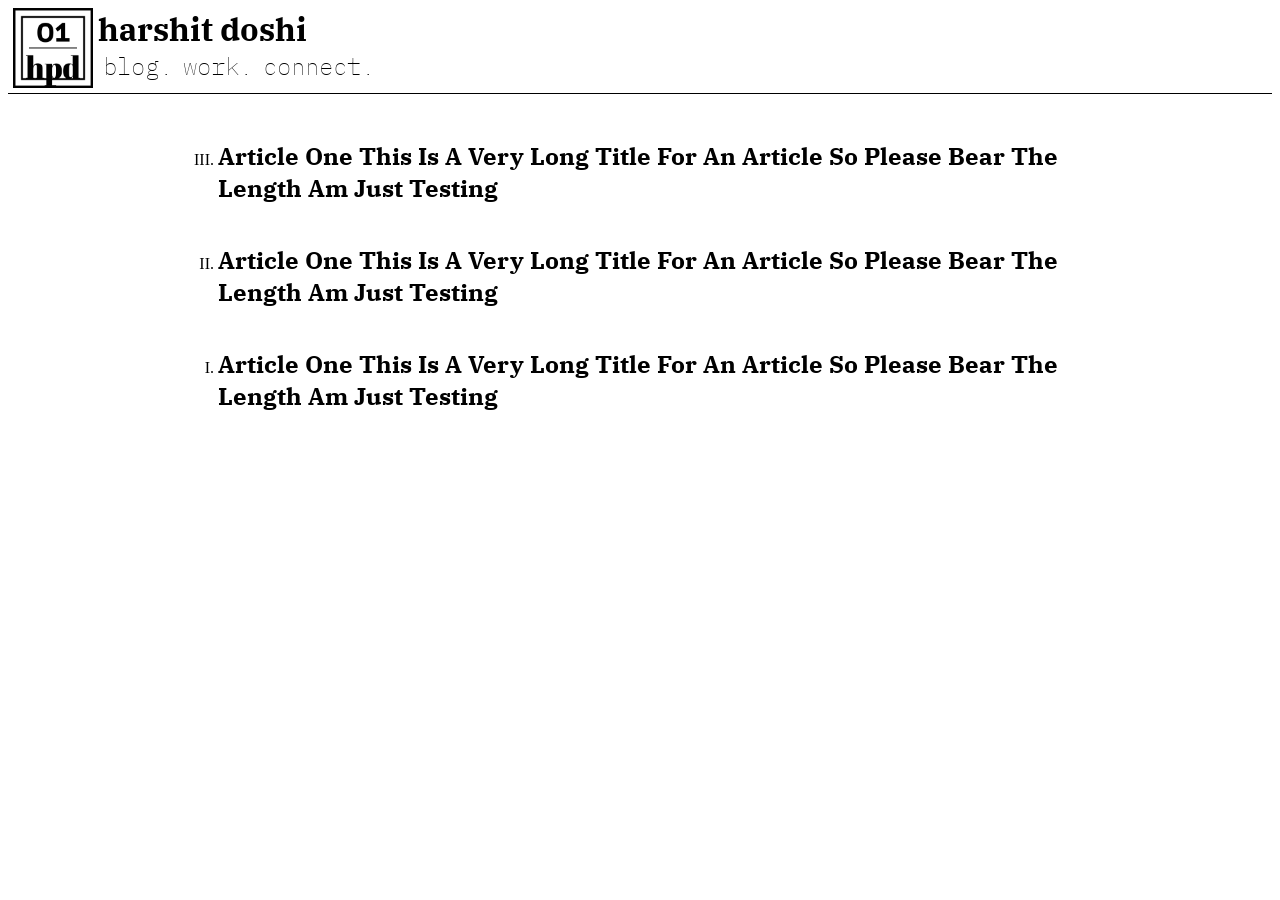
==== blog.html @ 1939b813 "Rewriting the whole project." ====
<!DOCTYPE html>
<html>
    <head>
        <title>home</title>
        <meta charset="utf-8">
        <link href="css/snow.css" rel="stylesheet" type="text/css">
    </head>
    <body>
        <header>
            <ul class="navbar">
                <li class="blog-logo">
                    <img src="logo-inverted.png">
                </li>
                <li>
                    <ul class="navbar-items">
                        <li class="blog-brand">
                            harshit doshi
                        </li>
                        <li>
                            <ul class="blog-tabs">
                                <li><a href="blog.html">blog.</a></li>
                                <li><a href="work.html">work.</a></li>
                                <li><a href="connect.html">connect.</a></li>
                            </ul>
                        </li>
                    </ul>
                </li>
            </ul>
        </header>
        <section>
            <ol class="blog-list">
                <li class="blog-item">
                    <h2>Article One This Is A Very Long Title For An Article So Please Bear The Length Am Just Testing</h2>
                </li>
                <li class="blog-item">
                    <h2>Article One This Is A Very Long Title For An Article So Please Bear The Length Am Just Testing</h2>
                </li>
                <li class="blog-item">
                    <h2>Article One This Is A Very Long Title For An Article So Please Bear The Length Am Just Testing</h2>
                </li>
            </ol>
        </section>
    </body>
</html>
---- css/snow.css ----
@import url('https://fonts.googleapis.com/css?family=IBM+Plex+Mono|IBM+Plex+Serif&display=swap');

.home {
    display: block;
    list-style: none;
    text-align: center;
    padding-top: 0px;
    padding-bottom: 0px;
    padding-left: 0px;
    padding-right: 0px;
    align-items: center;
    justify-content: center;
}

.home img {

    width: 150px;
    height: 150px;
}

.home a {
    color: #000000;
    text-decoration: none;
}

.home a:hover {
    color: #ffffff;
    background: #000000;
    text-decoration: none;
}

.home-brand {
    color: #000000;
    font-family: 'IBM Plex Serif', serif;
    font-weight: bolder;
    font-size: 400%;
}

.home-brand:hover {
    color: #000000;
    font-family: 'IBM Plex Serif', serif;
    font-weight: bolder;
    font-size: 400%;
}

.home-list {
    color: #000000;
    font-family: 'IBM Plex Mono', monospace;
    font-size: 250%;
    font-weight: 100;
}

header {
    background: #ffffff;
    width: 100%;
    padding-bottom: 5px;
    border-bottom: 1px solid #000000;
}

.navbar {
    display: flex;
    flex-direction: row;
    list-style: none;
    margin: 0;
    padding-top: 0px;
    padding-bottom: 0px;
    padding-left: 5px;
    padding-right: 5px;
}

.blog-logo {
    display: flex;
    padding-top: 0px;
    padding-bottom: 0px;
    padding-left: 0px;
    padding-right: 0px;
    width: 80px;
    height: 80px;
}

.navbar-items {
    display: flex;
    flex-direction: column;
    list-style: none;
    margin: 0;
    padding-top: 0px;
    padding-bottom: 0px;
    padding-left: 5px;
    padding-right: 5px;
}

.blog-brand {
    display: block;
    padding-top: 0px;
    padding-bottom: 0px;
    padding-left: 0px;
    padding-right: 0px;
    color: #000000;
    font-family: 'IBM Plex Serif', serif;
    font-weight: bolder;
    font-size: 200%;
}

.blog-tabs {
    display: flex;
    list-style: none;
    padding-top: 0px;
    padding-bottom: 0px;
    padding-left: 0px;
    padding-right: 0px;
}

.blog-tabs li {
    display: flex;
    color: #000000;
    font-family: 'IBM Plex Mono', monospace;
    font-size: 150%;
    font-weight: 100;
    padding-top: 0px;
    padding-bottom: 0px;
    padding-left: 0px;
    padding-right: 0px;
}

.blog-tabs li:hover {
    display: flex;
    color: #ffffff;
    background: #000000;
    font-family: 'IBM Plex Mono', monospace;
    font-size: 150%;
    font-weight: 100;
    padding-top: 0px;
    padding-bottom: 0px;
    padding-left: 0px;
    padding-right: 0px;
}

.navbar-items a {
    color: #000000;
    padding-left: 5px;
    padding-right: 5px;
    text-decoration: none;
}

.navbar-items a:hover {
    color: #ffffff;
    padding-left: 5px;
    padding-right: 5px;
    text-decoration: none;
}

.blog-list {
    display: flex;
    flex-direction: column-reverse;
    flex-wrap: wrap;
    list-style: upper-roman;
    list-style-position: outside;
    padding: 0px;
    margin-left: 200px;
    margin-right: 200px;
}

.blog-item {
    flex: auto;
}

.blog-item h2 {
    font-family: 'IBM Plex Serif', serif;
    font-size: 150%;
    font-weight: bold;
}

section {
    display: flex;
    padding: 10px;
    flex-wrap: wrap;
    justify-content: space-around;
}

section article {
    margin-left: 200px;
    margin-right: 200px;
    flex: 600px;
}

section article h2 {
    font-size: 200%;
    font-family: 'IBM Plex Serif', serif;
    text-align: center;
}

section article img {
    display: block;
    max-width: 100%;
    max-height: 50%;
    margin: auto;
    border: 2px solid #000000;
    image-rendering: auto;
}

section article p {
    font-size: 130%;
    font-family: 'IBM Plex Serif', serif;
    text-align: left;
}

.highlighter {
    color: #000000;
    background: #ffff00;
    border: 0px;
}
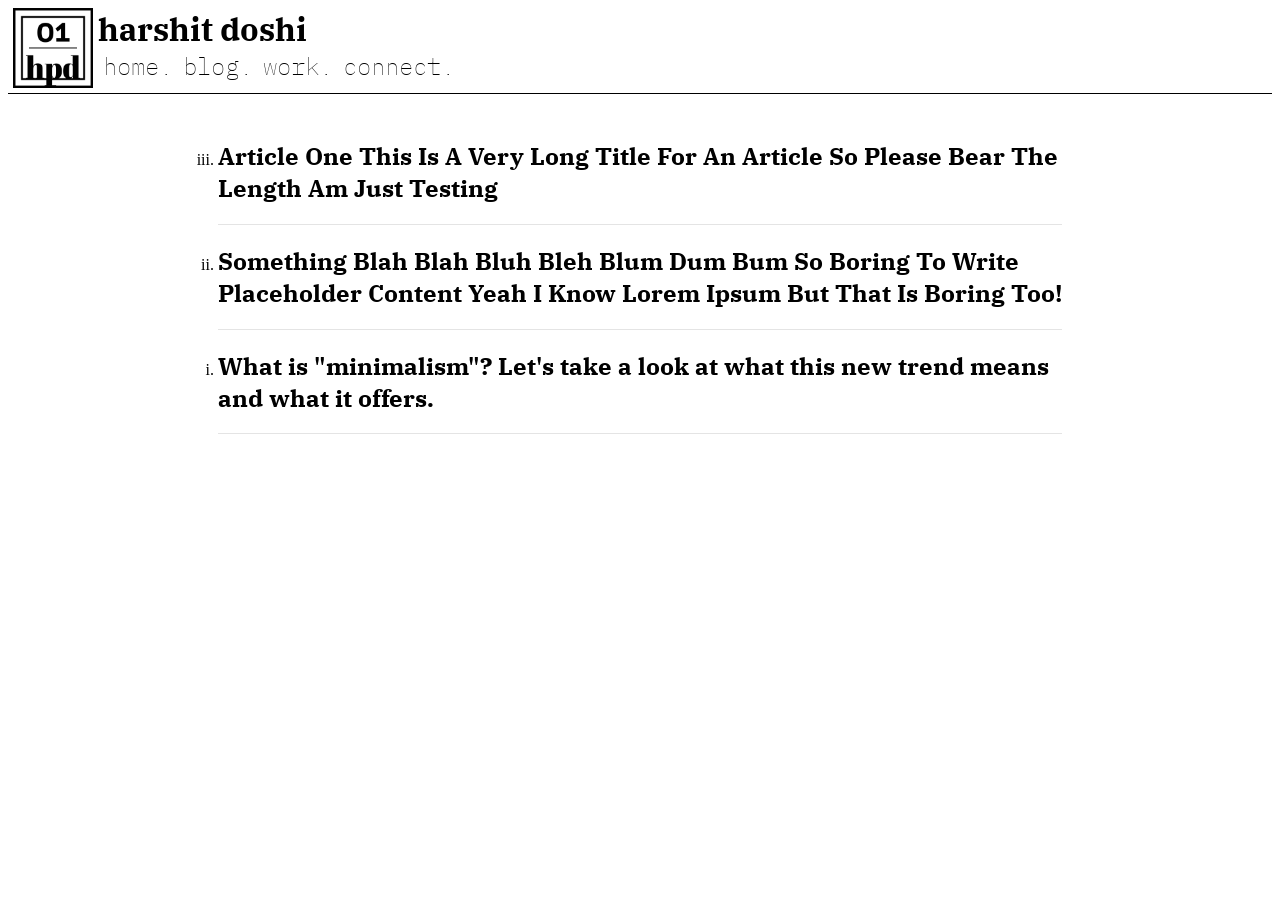
==== commit 75e4f1a1: "Rewriting the whole project." ====
--- a/blog.html
+++ b/blog.html
@@ -18,6 +18,7 @@
                         </li>
                         <li>
                             <ul class="blog-tabs">
+                                <li><a href="home.html">home.</a></li>
                                 <li><a href="blog.html">blog.</a></li>
                                 <li><a href="work.html">work.</a></li>
                                 <li><a href="connect.html">connect.</a></li>
@@ -30,13 +31,13 @@
         <section>
             <ol class="blog-list">
                 <li class="blog-item">
-                    <h2>Article One This Is A Very Long Title For An Article So Please Bear The Length Am Just Testing</h2>
+                    <h2><a href="post.html">What is "minimalism"? Let's take a look at what this new trend means and what it offers.</a></h2>
                 </li>
                 <li class="blog-item">
-                    <h2>Article One This Is A Very Long Title For An Article So Please Bear The Length Am Just Testing</h2>
+                    <h2><a href="post.html">Something Blah Blah Bluh Bleh Blum Dum Bum So Boring To Write Placeholder Content Yeah I Know Lorem Ipsum But That Is Boring Too!</a></h2>
                 </li>
                 <li class="blog-item">
-                    <h2>Article One This Is A Very Long Title For An Article So Please Bear The Length Am Just Testing</h2>
+                    <h2><a href="post.html">Article One This Is A Very Long Title For An Article So Please Bear The Length Am Just Testing</a></h2>
                 </li>
             </ol>
         </section>
--- a/css/snow.css
+++ b/css/snow.css
@@ -152,19 +152,33 @@
 .blog-list {
     display: flex;
     flex-direction: column-reverse;
-    flex-wrap: wrap;
-    list-style: upper-roman;
-    list-style-position: outside;
+    list-style: lower-roman;
     padding: 0px;
     margin-left: 200px;
     margin-right: 200px;
 }
 
 .blog-item {
+    color: #000000;
+    border-bottom: 1px solid #e4e4e4;
+}
+
+.blog-item h2 a {
+    display: block;
     flex: auto;
+    text-decoration: none;
+    color: #000000;
+}
+
+.blog-item h2 a:hover {
+    color: #ffffff;
+    background: #000000;
+    display: inline;
+    text-decoration: none;
 }
 
 .blog-item h2 {
+    display: block;
     font-family: 'IBM Plex Serif', serif;
     font-size: 150%;
     font-weight: bold;
@@ -204,8 +218,26 @@
     text-align: left;
 }
 
-.highlighter {
-    color: #000000;
-    background: #ffff00;
+.highlighted {
+    color: #000000;
+    background: #ffff81;
+    border: 0px;
+}
+
+.important {
+    color: #000000;
+    background: #aab6fe;
+    border: 0px;
+}
+
+.successful {
+    color: #000000;
+    background: #b2fab4;
+    border: 0px;
+}
+
+.danger {
+    color: #000000;
+    background: #ffa4a2;
     border: 0px;
 }
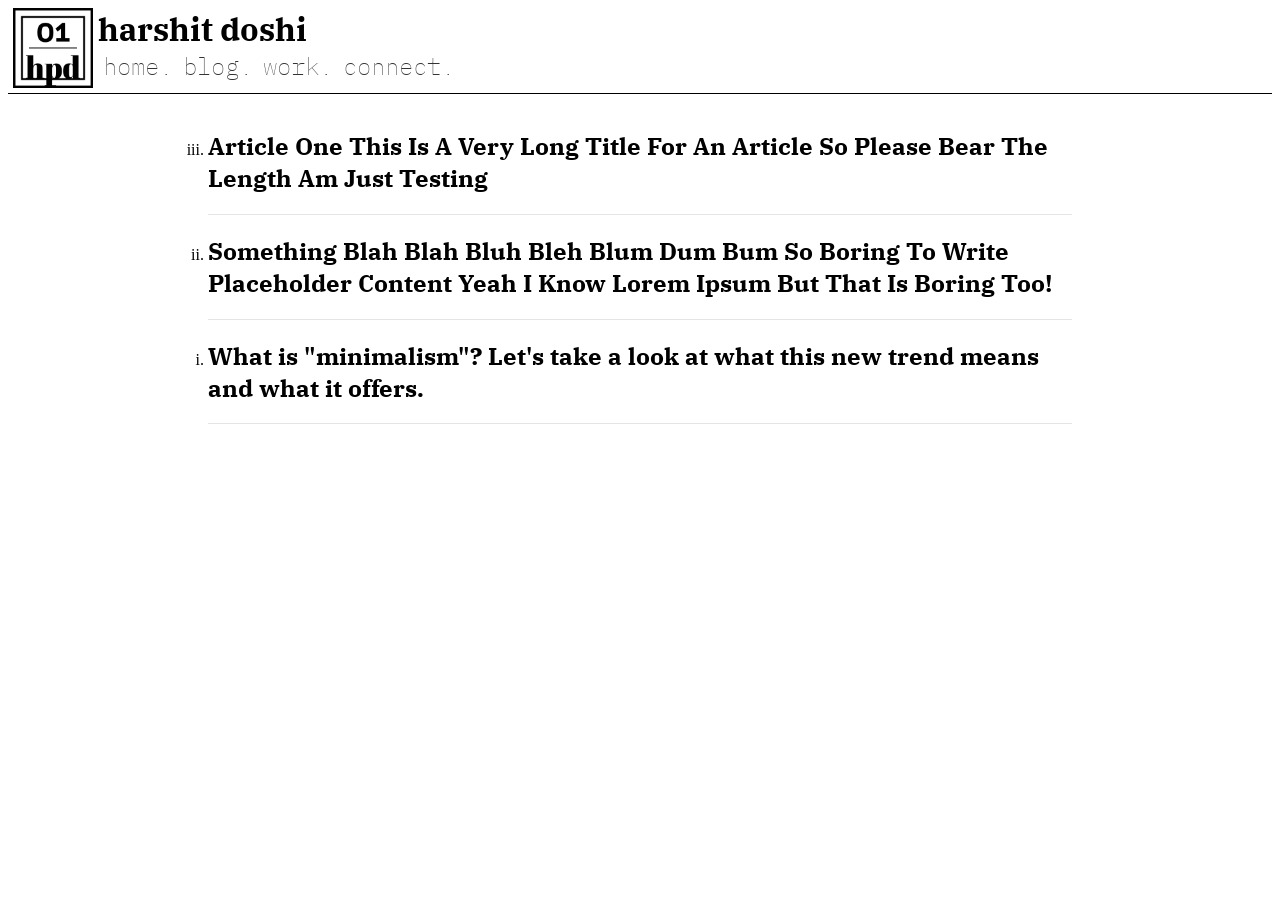
==== commit 54ad7660: "Backup" ====
--- a/blog.html
+++ b/blog.html
@@ -1,45 +1,45 @@
-<!DOCTYPE html>
-<html>
-    <head>
-        <title>home</title>
-        <meta charset="utf-8">
-        <link href="css/snow.css" rel="stylesheet" type="text/css">
-    </head>
-    <body>
-        <header>
-            <ul class="navbar">
-                <li class="blog-logo">
-                    <img src="logo-inverted.png">
-                </li>
-                <li>
-                    <ul class="navbar-items">
-                        <li class="blog-brand">
-                            harshit doshi
-                        </li>
-                        <li>
-                            <ul class="blog-tabs">
-                                <li><a href="home.html">home.</a></li>
-                                <li><a href="blog.html">blog.</a></li>
-                                <li><a href="work.html">work.</a></li>
-                                <li><a href="connect.html">connect.</a></li>
-                            </ul>
-                        </li>
-                    </ul>
-                </li>
-            </ul>
-        </header>
-        <section>
-            <ol class="blog-list">
-                <li class="blog-item">
-                    <h2><a href="post.html">What is "minimalism"? Let's take a look at what this new trend means and what it offers.</a></h2>
-                </li>
-                <li class="blog-item">
-                    <h2><a href="post.html">Something Blah Blah Bluh Bleh Blum Dum Bum So Boring To Write Placeholder Content Yeah I Know Lorem Ipsum But That Is Boring Too!</a></h2>
-                </li>
-                <li class="blog-item">
-                    <h2><a href="post.html">Article One This Is A Very Long Title For An Article So Please Bear The Length Am Just Testing</a></h2>
-                </li>
-            </ol>
-        </section>
-    </body>
+<!DOCTYPE html>
+<html>
+    <head>
+        <title>home</title>
+        <meta charset="utf-8">
+        <link href="css/blog.css" rel="stylesheet" type="text/css">
+    </head>
+    <body>
+        <header>
+            <ul class="navbar">
+                <li class="navbar-logo">
+                    <img src="logo-inverted.png">
+                </li>
+                <li>
+                    <ul class="navbar-items">
+                        <li class="navbar-brand">
+                            harshit doshi
+                        </li>
+                        <li>
+                            <ul class="navbar-tabs">
+                                <li><a href="index.html">home.</a></li>
+                                <li><a href="blog.html">blog.</a></li>
+                                <li><a href="work.html">work.</a></li>
+                                <li><a href="connect.html">connect.</a></li>
+                            </ul>
+                        </li>
+                    </ul>
+                </li>
+            </ul>
+        </header>
+        <section>
+            <ol class="blog-list">
+                <li class="blog-item">
+                    <h2><a href="post.html">What is "minimalism"? Let's take a look at what this new trend means and what it offers.</a></h2>
+                </li>
+                <li class="blog-item">
+                    <h2><a href="post.html">Something Blah Blah Bluh Bleh Blum Dum Bum So Boring To Write Placeholder Content Yeah I Know Lorem Ipsum But That Is Boring Too!</a></h2>
+                </li>
+                <li class="blog-item">
+                    <h2><a href="post.html">Article One This Is A Very Long Title For An Article So Please Bear The Length Am Just Testing</a></h2>
+                </li>
+            </ol>
+        </section>
+    </body>
 </html>
--- a/css/blog.css
+++ b/css/blog.css
@@ -0,0 +1,37 @@
+@import 'snow.css';
+@import 'navbar.css';
+
+.blog-list {
+    display: flex;
+    flex-direction: column-reverse;
+    list-style: lower-roman;
+    padding: 0px;
+    margin-left: 200px;
+    margin-right: 200px;
+}
+
+.blog-item {
+    color: #000000;
+    border-bottom: 1px solid #e4e4e4;
+}
+
+.blog-item h2 a {
+    display: block;
+    flex: auto;
+    text-decoration: none;
+    color: #000000;
+}
+
+.blog-item h2 a:hover {
+    color: #ffffff;
+    background: #000000;
+    display: inline;
+    text-decoration: none;
+}
+
+.blog-item h2 {
+    display: block;
+    font-family: 'IBM Plex Serif', serif;
+    font-size: 150%;
+    font-weight: bold;
+}
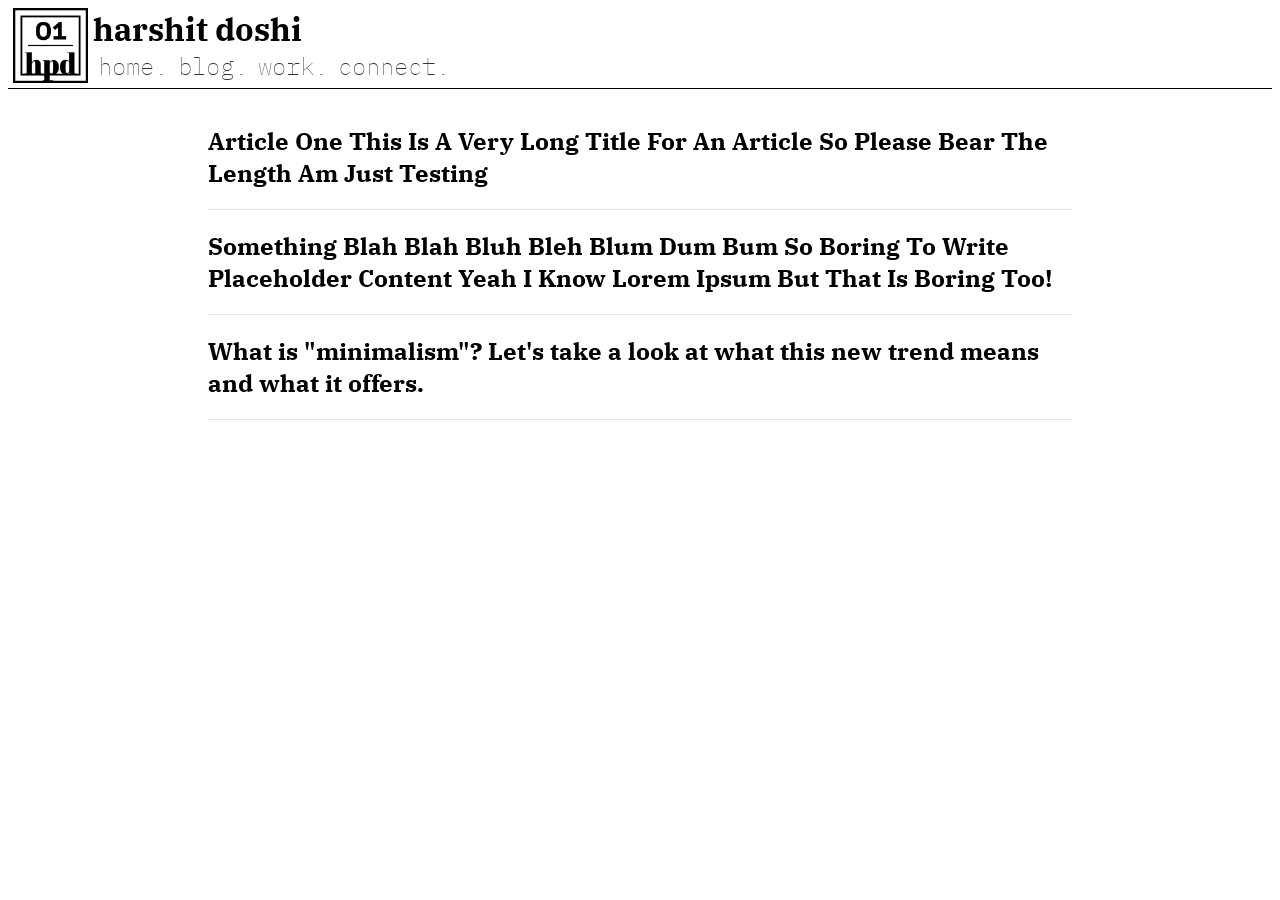
==== commit 753f9d18: "Reorganised some files..." ====
--- a/blog.html
+++ b/blog.html
@@ -9,7 +9,7 @@
         <header>
             <ul class="navbar">
                 <li class="navbar-logo">
-                    <img src="logo-inverted.png">
+                    <img src="assets/logo-inverted.png">
                 </li>
                 <li>
                     <ul class="navbar-items">
--- a/css/blog.css
+++ b/css/blog.css
@@ -4,10 +4,11 @@
 .blog-list {
     display: flex;
     flex-direction: column-reverse;
-    list-style: lower-roman;
+    list-style: none;
     padding: 0px;
     margin-left: 200px;
     margin-right: 200px;
+    line-height: normal;
 }
 
 .blog-item {
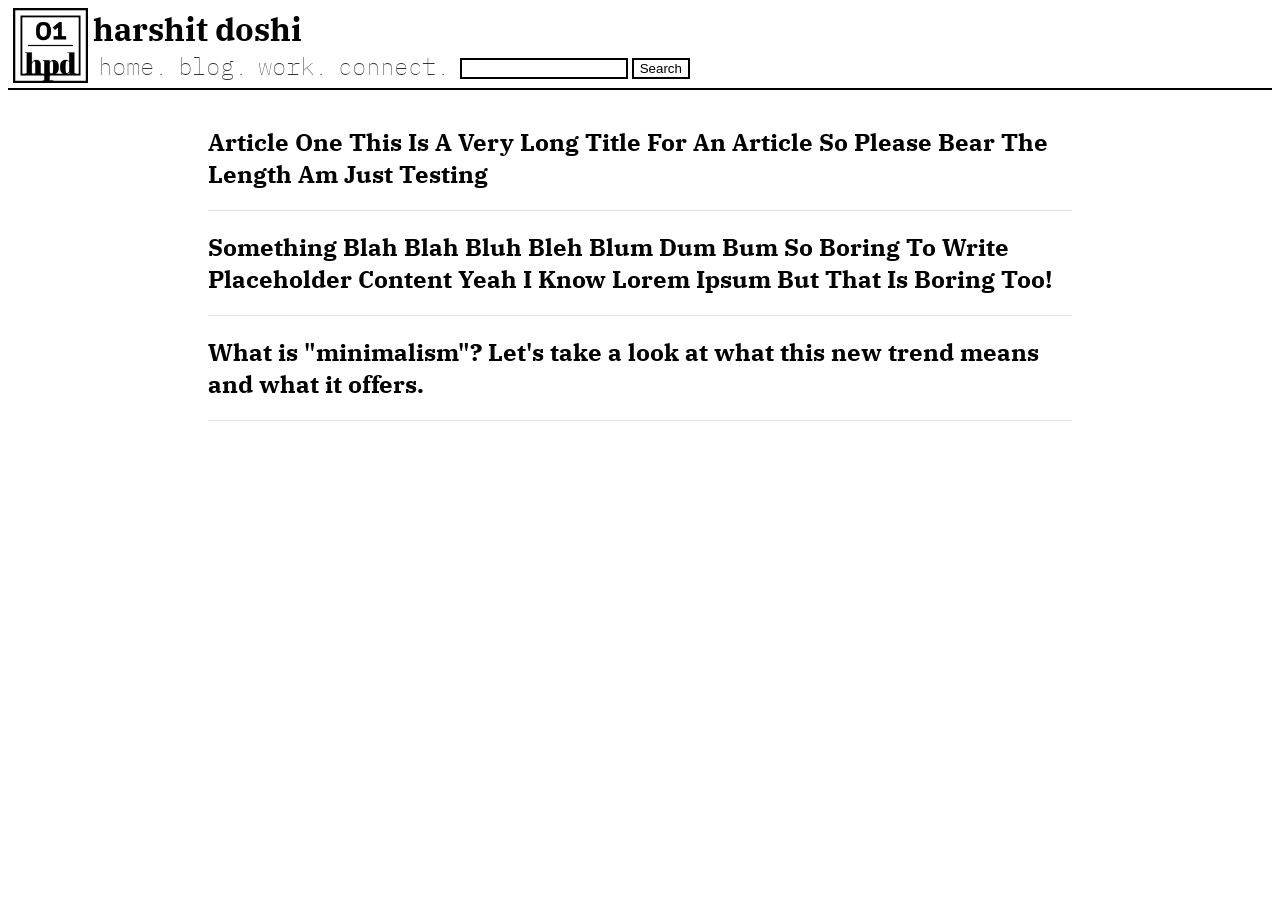
==== commit 9e1a0f89: "Added a rudimentary search bar with no logical functionality." ====
--- a/blog.html
+++ b/blog.html
@@ -3,7 +3,7 @@
     <head>
         <title>home</title>
         <meta charset="utf-8">
-        <link href="css/blog.css" rel="stylesheet" type="text/css">
+        <link href="styles/blog.css" rel="stylesheet" type="text/css">
     </head>
     <body>
         <header>
@@ -26,6 +26,12 @@
                         </li>
                     </ul>
                 </li>
+                <li class="search-bar">
+                    <form action="/search">
+                        <input type="search" required>
+                        <button type="submit">Search</button>
+                    </form>
+                </li>
             </ul>
         </header>
         <section>
--- a/styles/blog.css
+++ b/styles/blog.css
@@ -0,0 +1,38 @@
+@import 'snow.css';
+@import 'navbar.css';
+
+.blog-list {
+    display: flex;
+    flex-direction: column-reverse;
+    list-style: none;
+    padding: 0px;
+    margin-left: 200px;
+    margin-right: 200px;
+    line-height: normal;
+}
+
+.blog-item {
+    color: #000000;
+    border-bottom: 1px solid #e4e4e4;
+}
+
+.blog-item h2 a {
+    display: block;
+    flex: auto;
+    text-decoration: none;
+    color: #000000;
+}
+
+.blog-item h2 a:hover {
+    color: #ffffff;
+    background: #000000;
+    display: inline;
+    text-decoration: none;
+}
+
+.blog-item h2 {
+    display: block;
+    font-family: 'IBM Plex Serif', serif;
+    font-size: 150%;
+    font-weight: bold;
+}
